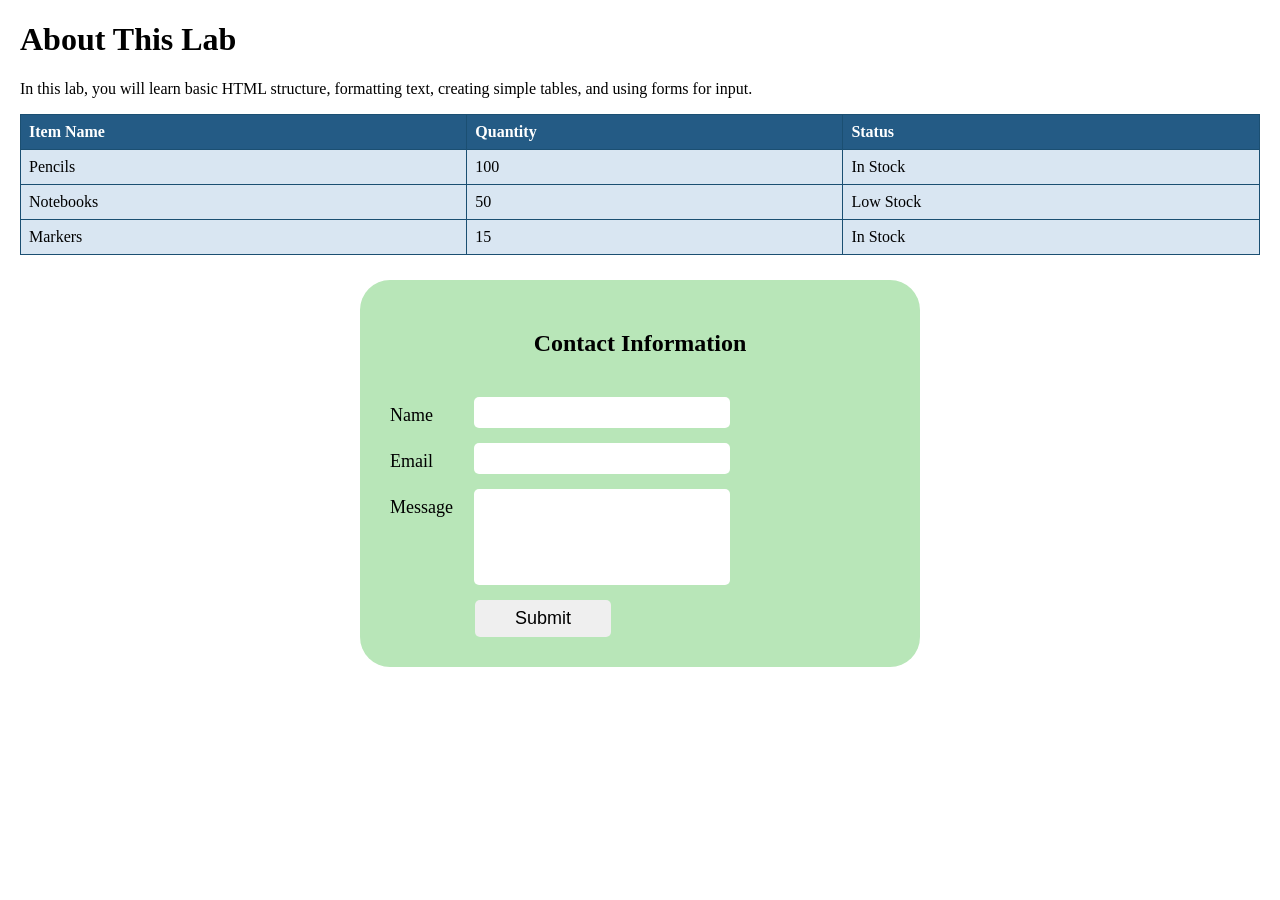
==== Task02/Index.html @ 01bc729b "Task 2 Completed" ====
<!DOCTYPE html>
<html>
<head>
    <title>Welcome to Pental Shop</title>
    <link rel="stylesheet" href="style.css">
</head>

<body>

    <h1>About This Lab</h1>

    <p>
        In this lab, you will learn basic HTML structure,
        formatting text, creating simple tables, and using
        forms for input.
    </p>

    <table>
        <tr>
            <th>Item Name</th>
            <th>Quantity</th>
            <th>Status</th>
        </tr>

        <tr>
            <td>Pencils</td>
            <td>100</td>
            <td>In Stock</td>
        </tr>

        <tr>
            <td>Notebooks</td>
            <td>50</td>
            <td>Low Stock</td>
        </tr>

        <tr>
            <td>Markers</td>
            <td>15</td>
            <td>In Stock</td>
        </tr>
    </table>

    <div class="form-container">
        <h2>Contact Information</h2>

        <form>
            <div class="form-group">
                <label>Name</label>
                <input type="text">
            </div>

            <div class="form-group">
                <label>Email</label>
                <input type="email">
            </div>

            <div class="form-group">
                <label>Message</label>
                <textarea></textarea>
            </div>

            <button type="submit">Submit</button>
        </form>
    </div>

</body>
</html>
---- Task02/style.css ----
body {
    font-family: Times New Roman, serif;
    margin: 20px;
}

table {
    width: 100%;
    border-collapse: collapse;
    margin-bottom: 25px;
}

th {
    background-color: rgb(36, 91, 133);
    color: white;
    padding: 8px;
    text-align: left;
}

td {
    background-color: rgb(217, 230, 242);
    padding: 8px;
}

table,
th,
td {
    border: 1px solid rgb(27, 79, 114);
}

.form-container {
    width: 500px;
    background-color: rgb(184, 230, 184);
    margin: auto;
    padding: 30px;
    border-radius: 30px;
}

.form-container h2 {
    text-align: center;
    margin-bottom: 40px;
}

.form-group {
    margin-bottom: 15px;
}

label {
    display: inline-block;
    width: 80px;
    font-size: 18px;
    vertical-align: top;
    margin-top: 8px;
}

input {
    width: 240px;
    padding: 8px;
    border: none;
    border-radius: 5px;

}

textarea {
    width: 240px;
    height: 80px;
    padding: 8px;
    border: none;
    border-radius: 5px;
    resize: none;
    vertical-align: top;

}

button {
    margin-left: 85px;
    padding: 8px 40px;
    font-size: 18px;
    border: none;
    border-radius: 5px;

}
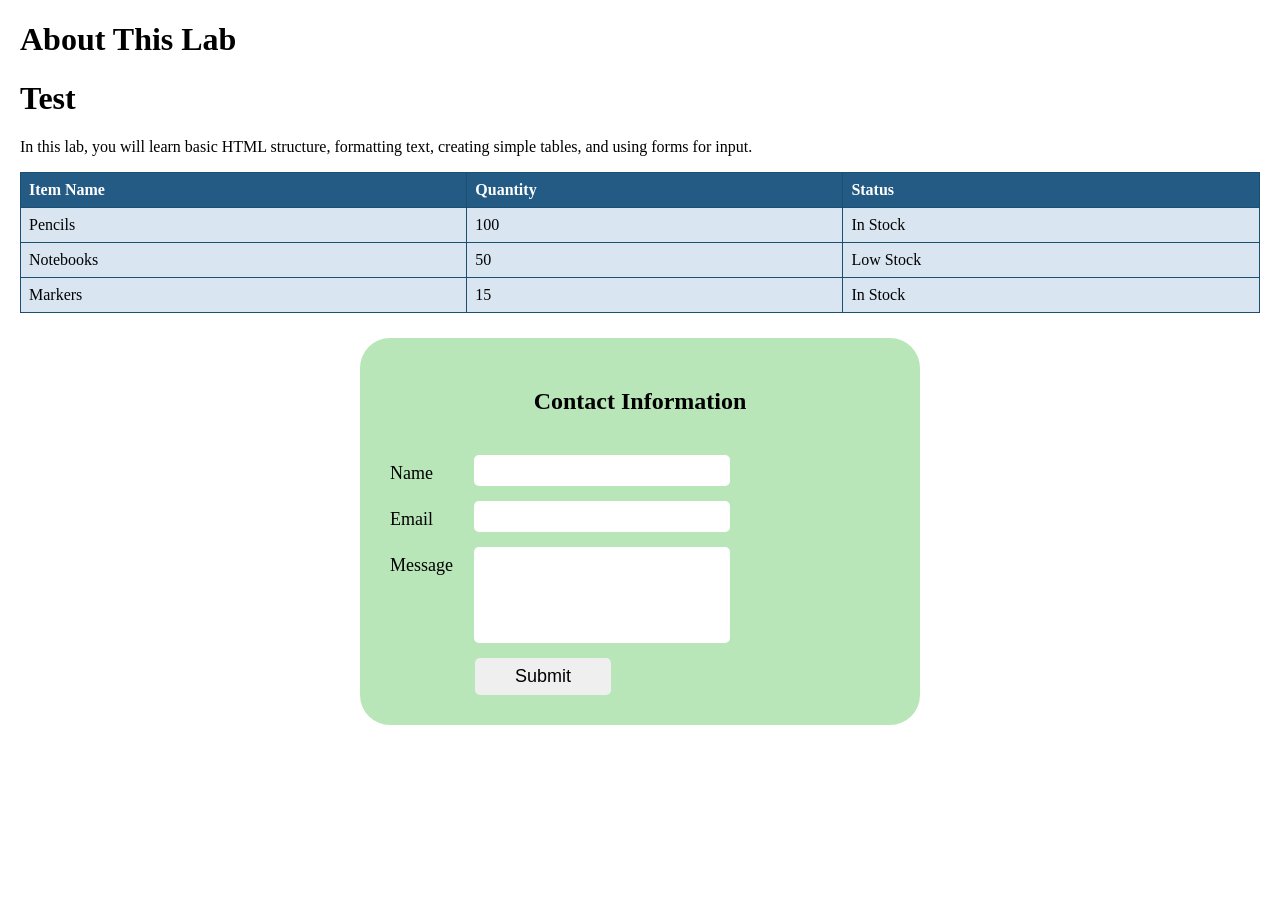
==== commit fdf67d98: "testing" ====
--- a/Task02/Index.html
+++ b/Task02/Index.html
@@ -1,5 +1,6 @@
 <!DOCTYPE html>
 <html>
+
 <head>
     <title>Welcome to Pental Shop</title>
     <link rel="stylesheet" href="style.css">
@@ -8,6 +9,7 @@
 <body>
 
     <h1>About This Lab</h1>
+    <h1>Test</h1>
 
     <p>
         In this lab, you will learn basic HTML structure,
@@ -65,4 +67,5 @@
     </div>
 
 </body>
+
 </html>
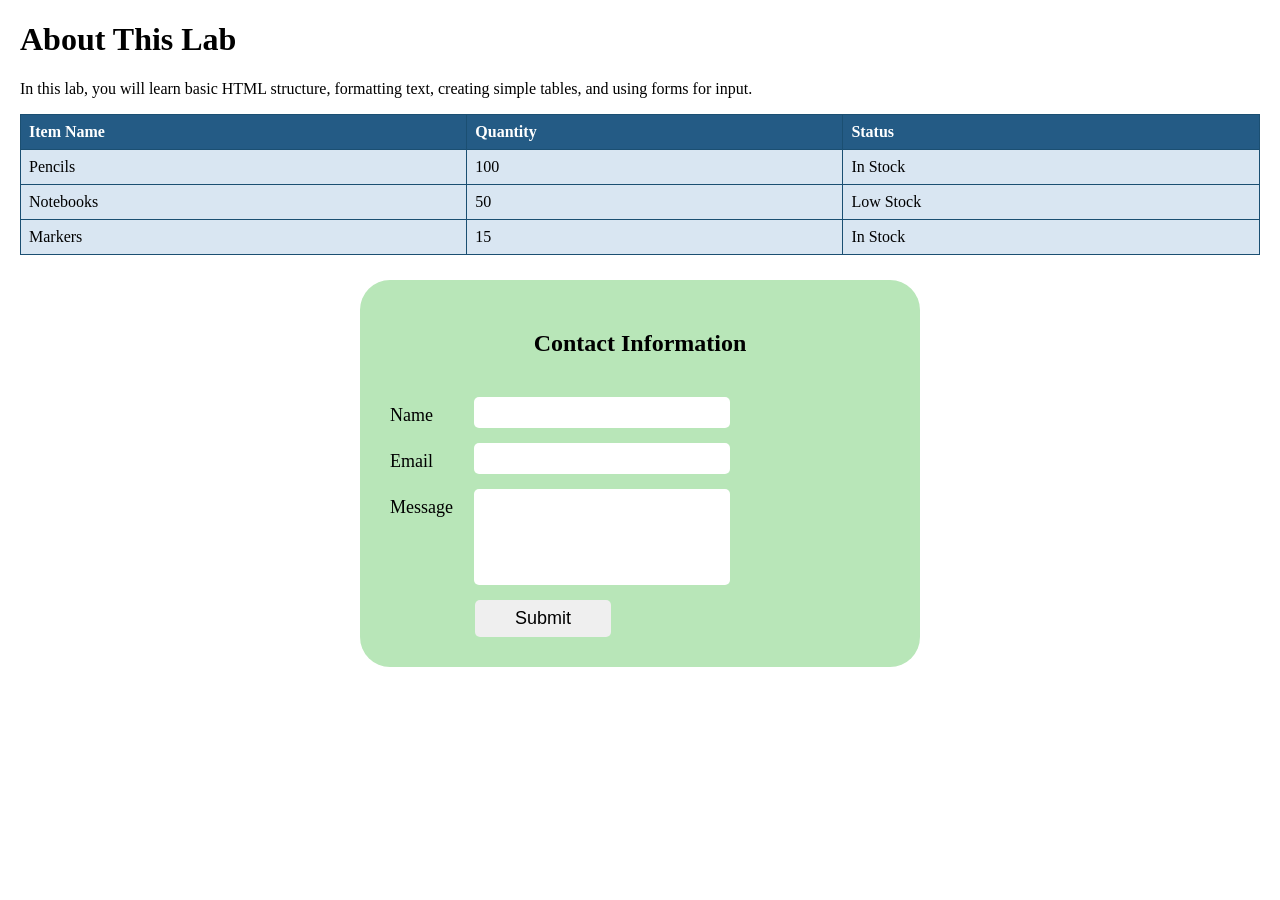
==== commit 16590253: "2nd lab task" ====
--- a/Task02/Index.html
+++ b/Task02/Index.html
@@ -9,7 +9,7 @@
 <body>
 
     <h1>About This Lab</h1>
-    <h1>Test</h1>
+
 
     <p>
         In this lab, you will learn basic HTML structure,
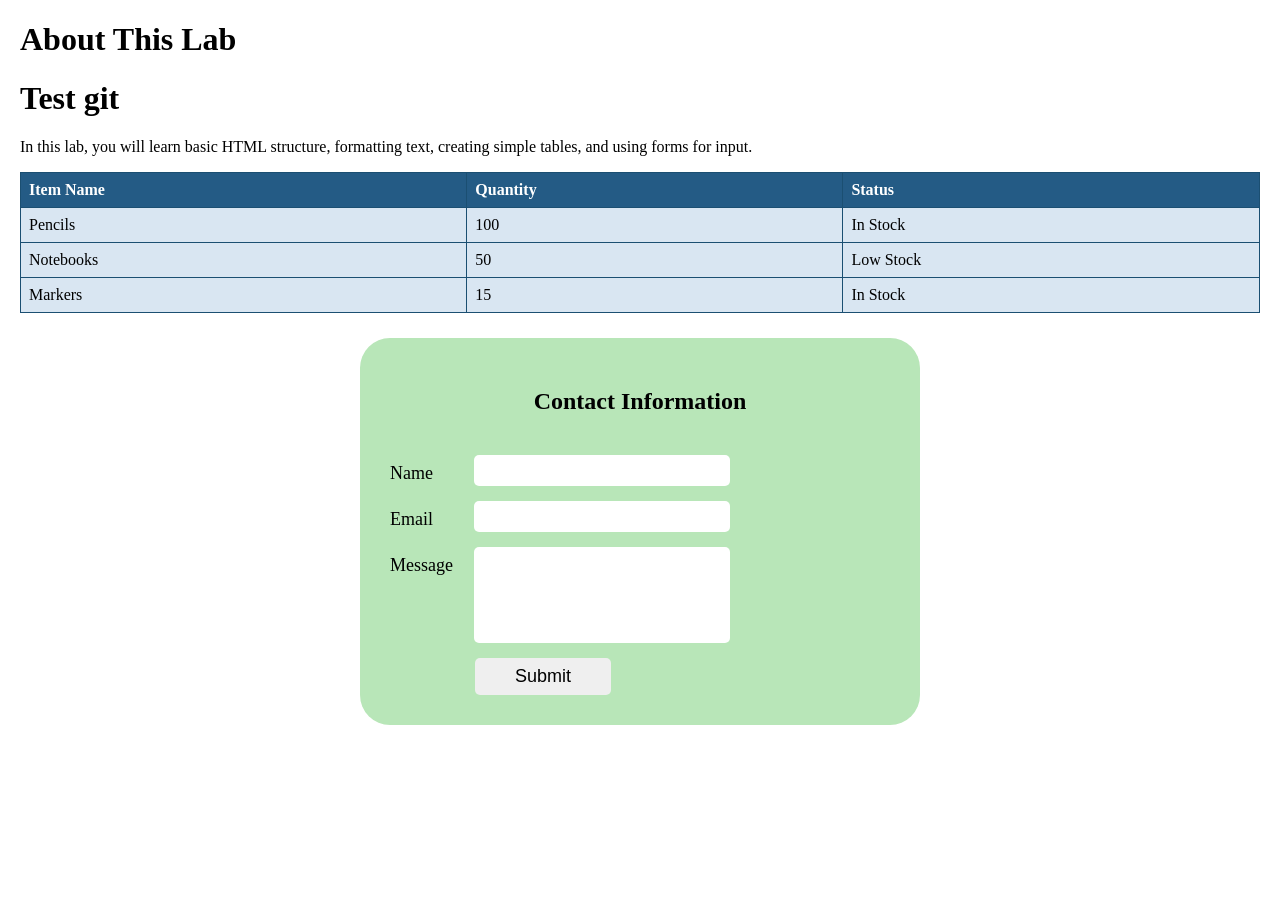
==== commit b53e6daf: "main" ====
--- a/Task02/Index.html
+++ b/Task02/Index.html
@@ -9,7 +9,7 @@
 <body>
 
     <h1>About This Lab</h1>
-
+    <h1>Test git</h1>
 
     <p>
         In this lab, you will learn basic HTML structure,
